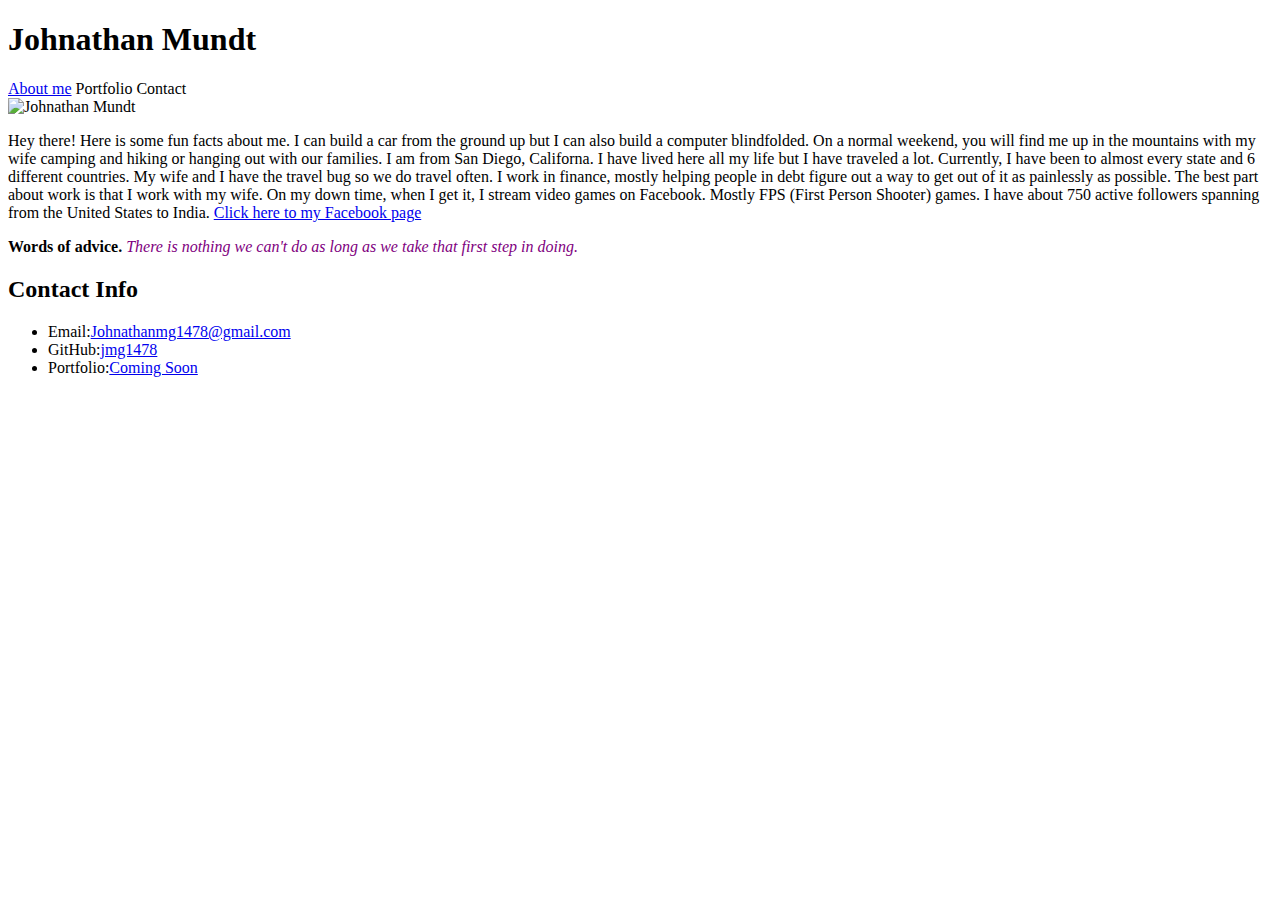
==== index.html @ 25fceef8 "Homework? Maybe" ====
<!DOCTYPE html>
<html>
    <head>
        <link href="C:\Users\johna\Desktop\Basic-Portfolio\css\reset.css" rel="stylesheet"/>
   <link href="C:\Users\johna\Desktop\Basic-Portfolio\css\style.css" rel="stylesheet"/>
 </head>
 <body>
    <header><h1>Johnathan Mundt</h1>
    </header>
    <nav><a href="file:///C:/Users/johna/Desktop/Basic-Portfolio/index.html">About me</a> Portfolio Contact</nav>
    
    <div class="container">
        <div class="image">
    <img id="bio-image" src="C:\Users\johna\Desktop\Basic-Portfolio\image\me.jpg" alt="Johnathan Mundt" width="200" length="200">
    </div>
    <div class="parg-text">
    <p>
            Hey there! Here is some fun facts about me. I can build a car from the ground up but I can also build a computer 
        blindfolded. On a normal weekend, you will find me up in the mountains with my wife camping and hiking or hanging out with our families. 
        I am from San Diego, Californa. I have lived here all my life but I have traveled a lot. Currently, I have been to almost every state and
        6 different countries. My wife and I have the travel bug so we do travel often. I work in finance, mostly helping people in debt figure out 
        a way to get out of it as painlessly as possible. The best part about work is that I work with my wife. On my down time, when I get it, I stream 
        video games on Facebook. Mostly FPS (First Person Shooter) games. I have about 750 active followers spanning from the United States to India.
        <a href="https://www.facebook.com/VonKrakenGaming/">Click here to my Facebook page</a>
        </p>
        <p>
            <b>Words of advice.</b> 
            <i style="color:purple">
            There is nothing we can't do as long as we take that first step in doing.
            </i>
        </p>
    </div></div>
    <footer>
        <h2>Contact Info</h2>
        <ul>
            <li>Email:<a href="mailto:Johnathanmg1478@gmail.com">Johnathanmg1478@gmail.com</a></li>
            <li>GitHub:<a href="https://github.com/">jmg1478</a></li>
            <li>Portfolio:<a href="Coming soon">Coming Soon</a></li>
        </ul>
    </footer>
    
    </footer></body>
</html>
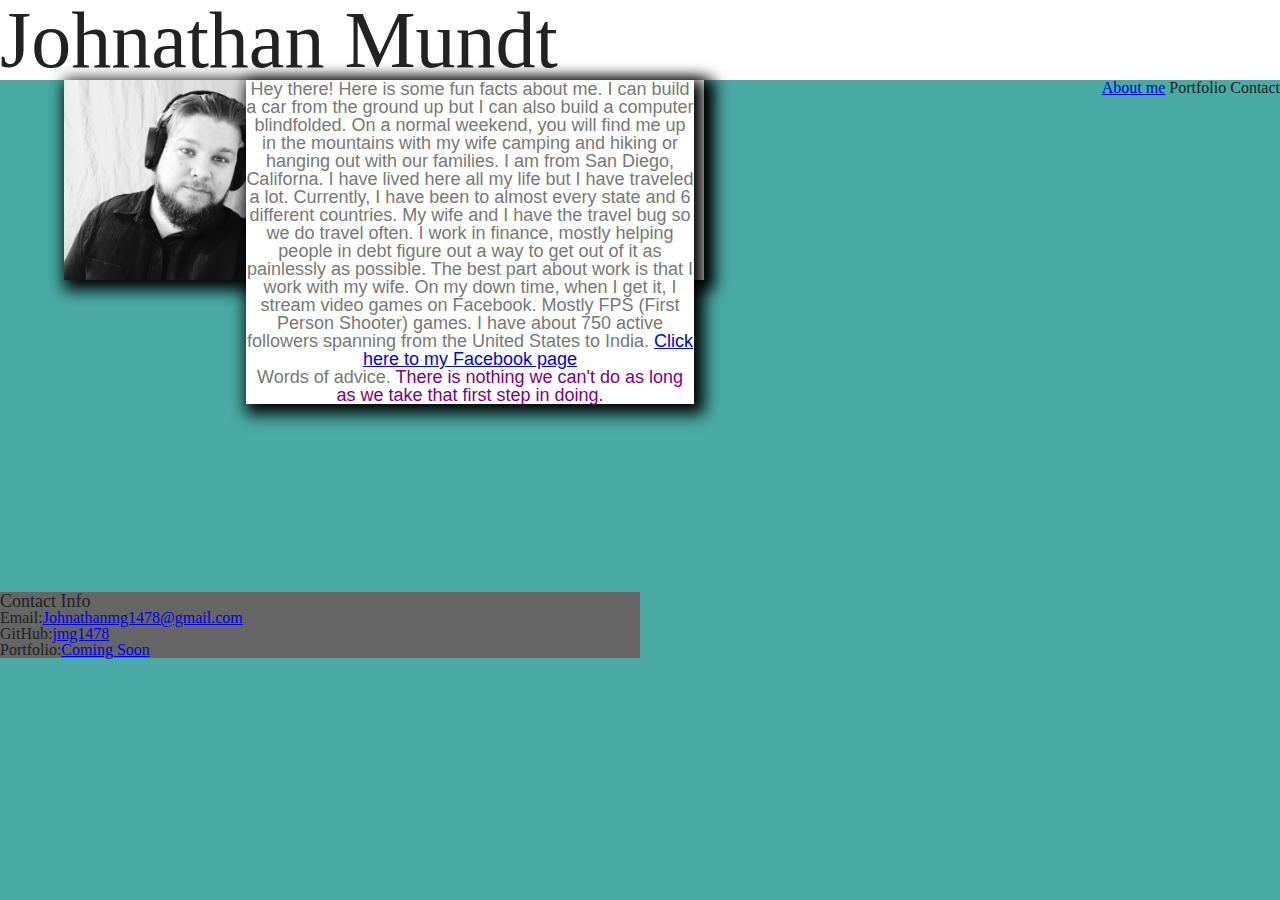
==== commit 5d4dcff5: "everything" ====
--- a/index.html
+++ b/index.html
@@ -1,17 +1,17 @@
 <!DOCTYPE html>
 <html>
     <head>
-        <link href="C:\Users\johna\Desktop\Basic-Portfolio\css\reset.css" rel="stylesheet"/>
-   <link href="C:\Users\johna\Desktop\Basic-Portfolio\css\style.css" rel="stylesheet"/>
+        <link href="css\reset.css" rel="stylesheet"/>
+   <link href="css\style.css" rel="stylesheet"/>
  </head>
  <body>
     <header><h1>Johnathan Mundt</h1>
     </header>
-    <nav><a href="file:///C:/Users/johna/Desktop/Basic-Portfolio/index.html">About me</a> Portfolio Contact</nav>
+    <nav><a href="Basic-Portfolio/index.html">About me</a> Portfolio Contact</nav>
     
     <div class="container">
         <div class="image">
-    <img id="bio-image" src="C:\Users\johna\Desktop\Basic-Portfolio\image\me.jpg" alt="Johnathan Mundt" width="200" length="200">
+    <img id="bio-image" src="image\me.jpg" alt="Johnathan Mundt" width="200" length="200">
     </div>
     <div class="parg-text">
     <p>
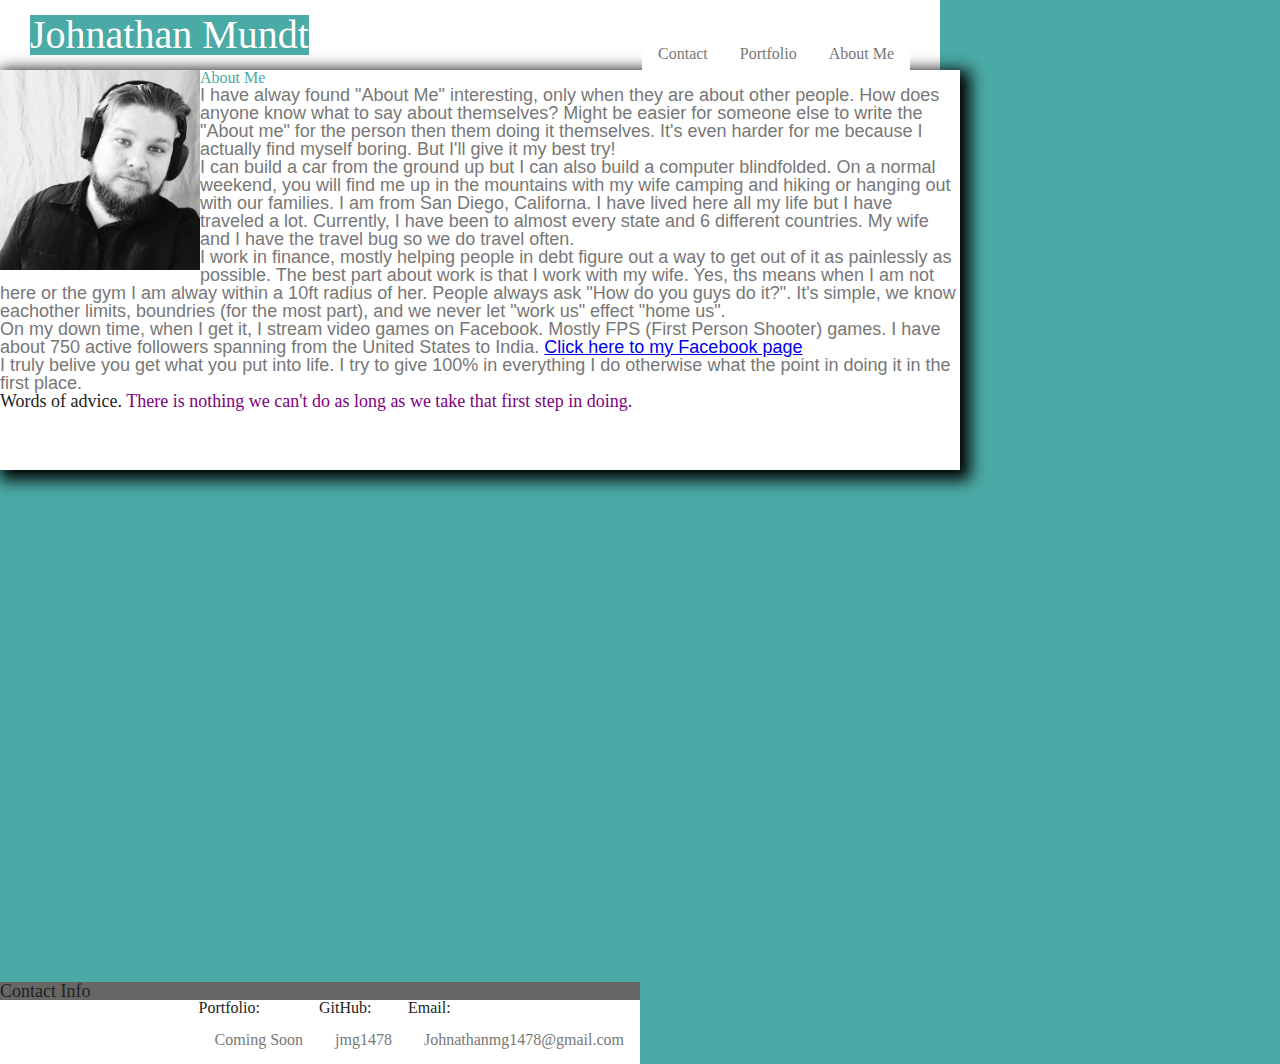
==== commit 15de8a8c: "updates css/html" ====
--- a/index.html
+++ b/index.html
@@ -1,35 +1,61 @@
 <!DOCTYPE html>
 <html>
-    <head>
-        <link href="css\reset.css" rel="stylesheet"/>
-   <link href="css\style.css" rel="stylesheet"/>
- </head>
- <body>
-    <header><h1>Johnathan Mundt</h1>
+
+<head>
+    <link href="css\reset.css" rel="stylesheet" />
+    <link href="css\style.css" rel="stylesheet" />
+</head>
+
+<body>
+    <header>
+        <h1>Johnathan Mundt</h1>
+        <nav>
+                <ul>
+                        <li><a href="https://jmg1478.github.io/">About Me</a></li>
+                        <li><a href="portfolio.html">Portfolio</a></li>
+                        <li><a href="contact.html">Contact</a></li>
+                      </ul>
     </header>
-    <nav><a href="Basic-Portfolio/index.html">About me</a> Portfolio Contact</nav>
-    
-    <div class="container">
+
+
+    <section class="container">
         <div class="image">
-    <img id="bio-image" src="image\me.jpg" alt="Johnathan Mundt" width="200" length="200">
-    </div>
-    <div class="parg-text">
-    <p>
-            Hey there! Here is some fun facts about me. I can build a car from the ground up but I can also build a computer 
-        blindfolded. On a normal weekend, you will find me up in the mountains with my wife camping and hiking or hanging out with our families. 
-        I am from San Diego, Californa. I have lived here all my life but I have traveled a lot. Currently, I have been to almost every state and
-        6 different countries. My wife and I have the travel bug so we do travel often. I work in finance, mostly helping people in debt figure out 
-        a way to get out of it as painlessly as possible. The best part about work is that I work with my wife. On my down time, when I get it, I stream 
-        video games on Facebook. Mostly FPS (First Person Shooter) games. I have about 750 active followers spanning from the United States to India.
-        <a href="https://www.facebook.com/VonKrakenGaming/">Click here to my Facebook page</a>
-        </p>
-        <p>
-            <b>Words of advice.</b> 
-            <i style="color:purple">
-            There is nothing we can't do as long as we take that first step in doing.
-            </i>
-        </p>
-    </div></div>
+            <img id="bio-image" src="image\me.jpg" alt="Johnathan Mundt" width="200" height="200">
+        </div>
+        <h3>About Me</h3>
+            <span>
+                I have alway found "About Me" interesting, only when they are about other people. 
+                How does anyone know what to say about themselves? Might be easier for someone else to write the 
+                "About me" for the person then them doing it themselves. It's even harder for me because I actually 
+                find myself boring. But I'll give it my best try!
+            <br>
+                
+                    I can build a car from the ground up but I can also build a computer blindfolded. On a normal weekend, 
+                    you will find me up in the mountains with my wife camping and hiking or hanging out with our families. 
+                    I am from San Diego, Californa. I have lived here all my life but I have traveled a lot. Currently, I 
+                    have been to almost every state and 6 different countries. My wife and I have the travel bug so we do 
+                    travel often.
+                    <br>
+                    I work in finance, mostly helping people in debt figure out a way to get out of it as 
+                    painlessly as possible. The best part about work is that I work with my wife. Yes, ths means when I am
+                    not here or the gym I am alway within a 10ft radius of her. People always ask "How do you guys do it?".
+                    It's simple, we know eachother limits, boundries (for the most part), and we never let "work us" effect 
+                    "home us". 
+                    <br>
+                    On my down time, when I get it, I stream video games on Facebook. Mostly FPS (First Person Shooter) 
+                    games. I have about 750 active followers spanning from the United States to India.
+                    <a href="https://www.facebook.com/VonKrakenGaming/">Click here to my Facebook page</a>
+                    <br>
+                    I truly belive you get what you put into life. I try to give 100% in everything I do otherwise what the point in 
+                    doing it in the first place.
+            </span>
+                <h2><b>Words of advice.</b><h/>
+                <p1><i style="color:purple">
+                    There is nothing we can't do as long as we take that first step in doing.
+                </i>
+                </p1>
+        </div>
+    </section>
     <footer>
         <h2>Contact Info</h2>
         <ul>
@@ -38,6 +64,8 @@
             <li>Portfolio:<a href="Coming soon">Coming Soon</a></li>
         </ul>
     </footer>
-    
-    </footer></body>
+
+    </footer>
+</body>
+
 </html>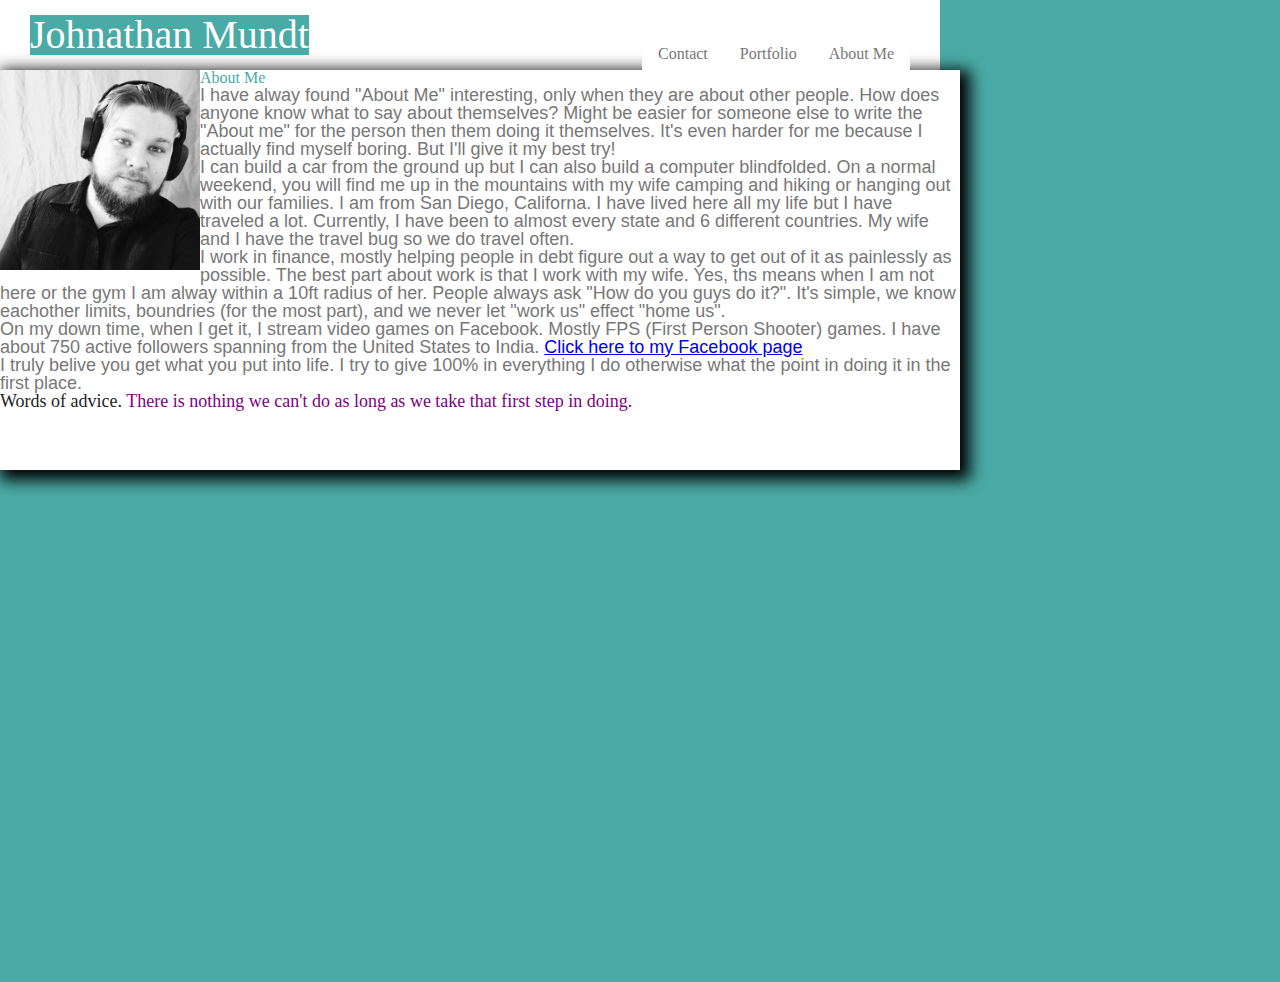
==== commit d9aa4bf9: "contact page added" ====
--- a/index.html
+++ b/index.html
@@ -57,12 +57,6 @@
         </div>
     </section>
     <footer>
-        <h2>Contact Info</h2>
-        <ul>
-            <li>Email:<a href="mailto:Johnathanmg1478@gmail.com">Johnathanmg1478@gmail.com</a></li>
-            <li>GitHub:<a href="https://github.com/">jmg1478</a></li>
-            <li>Portfolio:<a href="Coming soon">Coming Soon</a></li>
-        </ul>
     </footer>
 
     </footer>
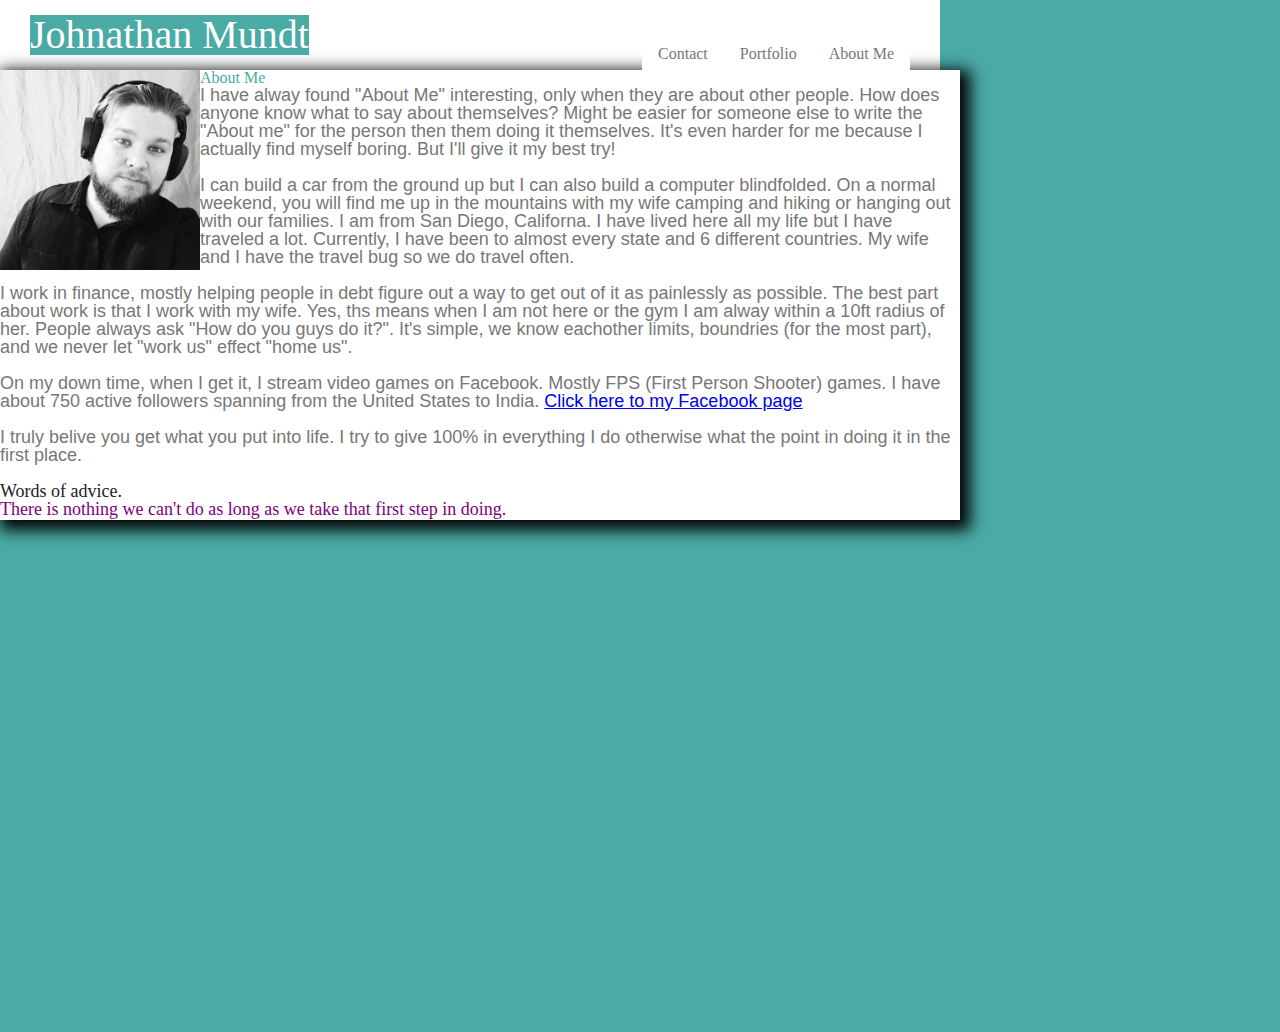
==== commit 72cc5e10: "spacing for A.B." ====
--- a/index.html
+++ b/index.html
@@ -29,6 +29,7 @@
                 "About me" for the person then them doing it themselves. It's even harder for me because I actually 
                 find myself boring. But I'll give it my best try!
             <br>
+            <br>
                 
                     I can build a car from the ground up but I can also build a computer blindfolded. On a normal weekend, 
                     you will find me up in the mountains with my wife camping and hiking or hanging out with our families. 
@@ -36,20 +37,26 @@
                     have been to almost every state and 6 different countries. My wife and I have the travel bug so we do 
                     travel often.
                     <br>
+                    <br>
                     I work in finance, mostly helping people in debt figure out a way to get out of it as 
                     painlessly as possible. The best part about work is that I work with my wife. Yes, ths means when I am
                     not here or the gym I am alway within a 10ft radius of her. People always ask "How do you guys do it?".
                     It's simple, we know eachother limits, boundries (for the most part), and we never let "work us" effect 
                     "home us". 
                     <br>
+                    <br>
                     On my down time, when I get it, I stream video games on Facebook. Mostly FPS (First Person Shooter) 
                     games. I have about 750 active followers spanning from the United States to India.
                     <a href="https://www.facebook.com/VonKrakenGaming/">Click here to my Facebook page</a>
                     <br>
+                    <br>
                     I truly belive you get what you put into life. I try to give 100% in everything I do otherwise what the point in 
-                    doing it in the first place.
-            </span>
+                  doing it in the first place.
+                    <br>
+                    <br>
+                </span>
                 <h2><b>Words of advice.</b><h/>
+                    <br> 
                 <p1><i style="color:purple">
                     There is nothing we can't do as long as we take that first step in doing.
                 </i>
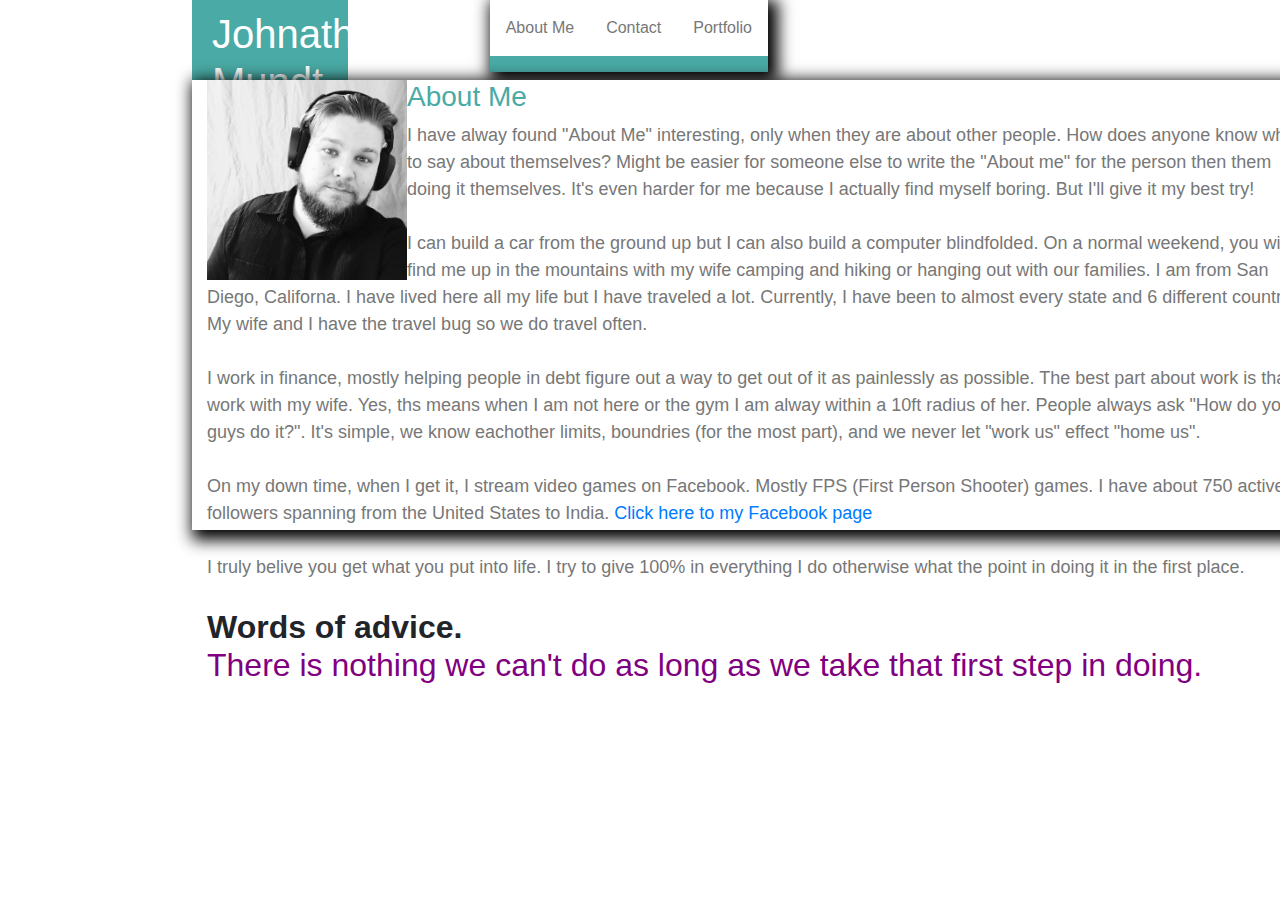
==== commit b1767b70: "bootstrap" ====
--- a/index.html
+++ b/index.html
@@ -4,6 +4,8 @@
 <head>
     <link href="css\reset.css" rel="stylesheet" />
     <link href="css\style.css" rel="stylesheet" />
+    <link rel="stylesheet" href="https://stackpath.bootstrapcdn.com/bootstrap/4.3.1/css/bootstrap.min.css" integrity="sha384-ggOyR0iXCbMQv3Xipma34MD+dH/1fQ784/j6cY/iJTQUOhcWr7x9JvoRxT2MZw1T" crossorigin="anonymous">
+
 </head>
 
 <body>
@@ -11,10 +13,11 @@
         <h1>Johnathan Mundt</h1>
         <nav>
                 <ul>
-                        <li><a href="https://jmg1478.github.io/">About Me</a></li>
                         <li><a href="portfolio.html">Portfolio</a></li>
                         <li><a href="contact.html">Contact</a></li>
+                        <li><a href="https://jmg1478.github.io/">About Me</a></li>
                       </ul>
+        </nav>
     </header>
 
 
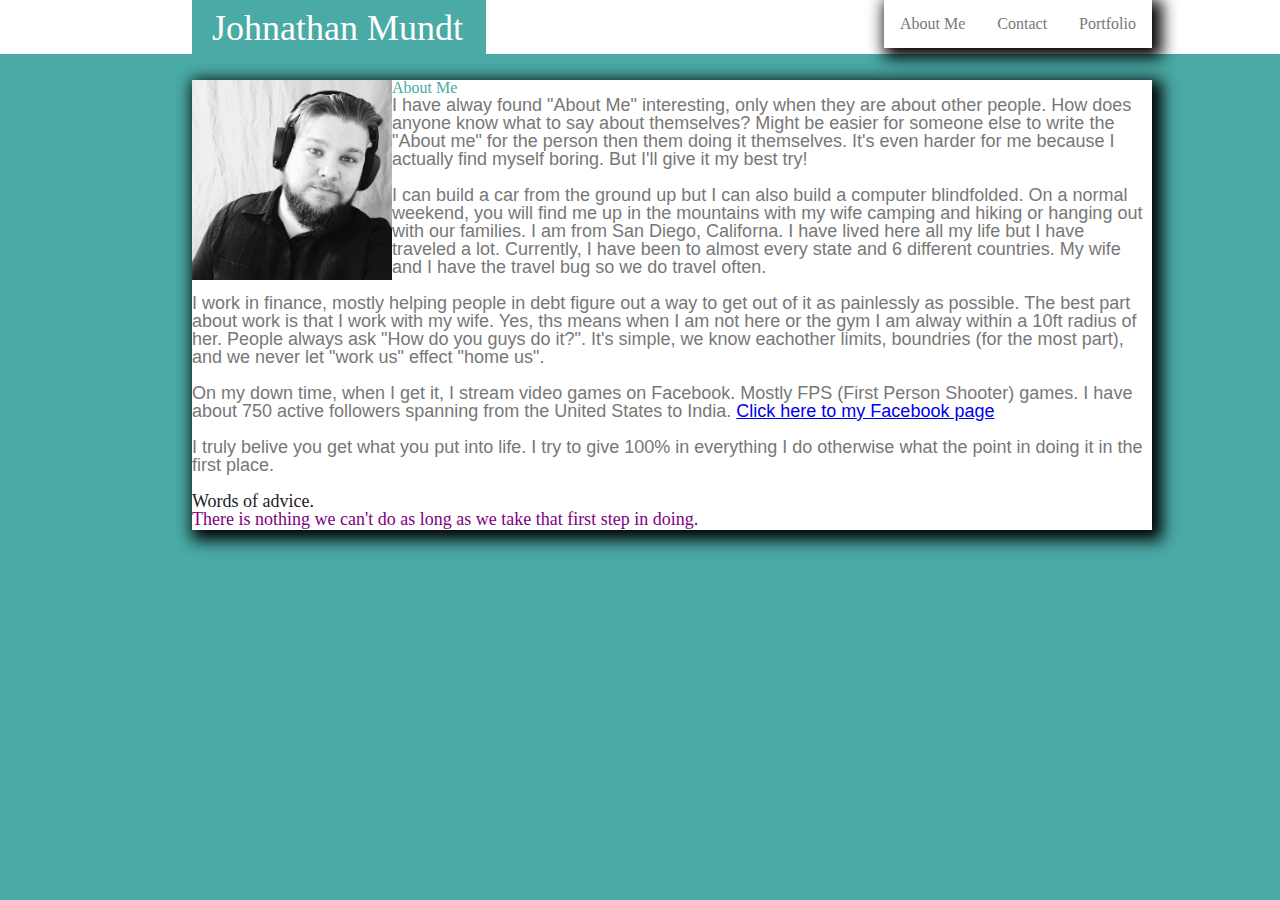
==== commit cb74d988: "BSoffId" ====
--- a/index.html
+++ b/index.html
@@ -2,9 +2,9 @@
 <html>
 
 <head>
-    <link href="css\reset.css" rel="stylesheet" />
+        
+ <link href="css\reset.css" rel="stylesheet">
     <link href="css\style.css" rel="stylesheet" />
-    <link rel="stylesheet" href="https://stackpath.bootstrapcdn.com/bootstrap/4.3.1/css/bootstrap.min.css" integrity="sha384-ggOyR0iXCbMQv3Xipma34MD+dH/1fQ784/j6cY/iJTQUOhcWr7x9JvoRxT2MZw1T" crossorigin="anonymous">
 
 </head>
 
